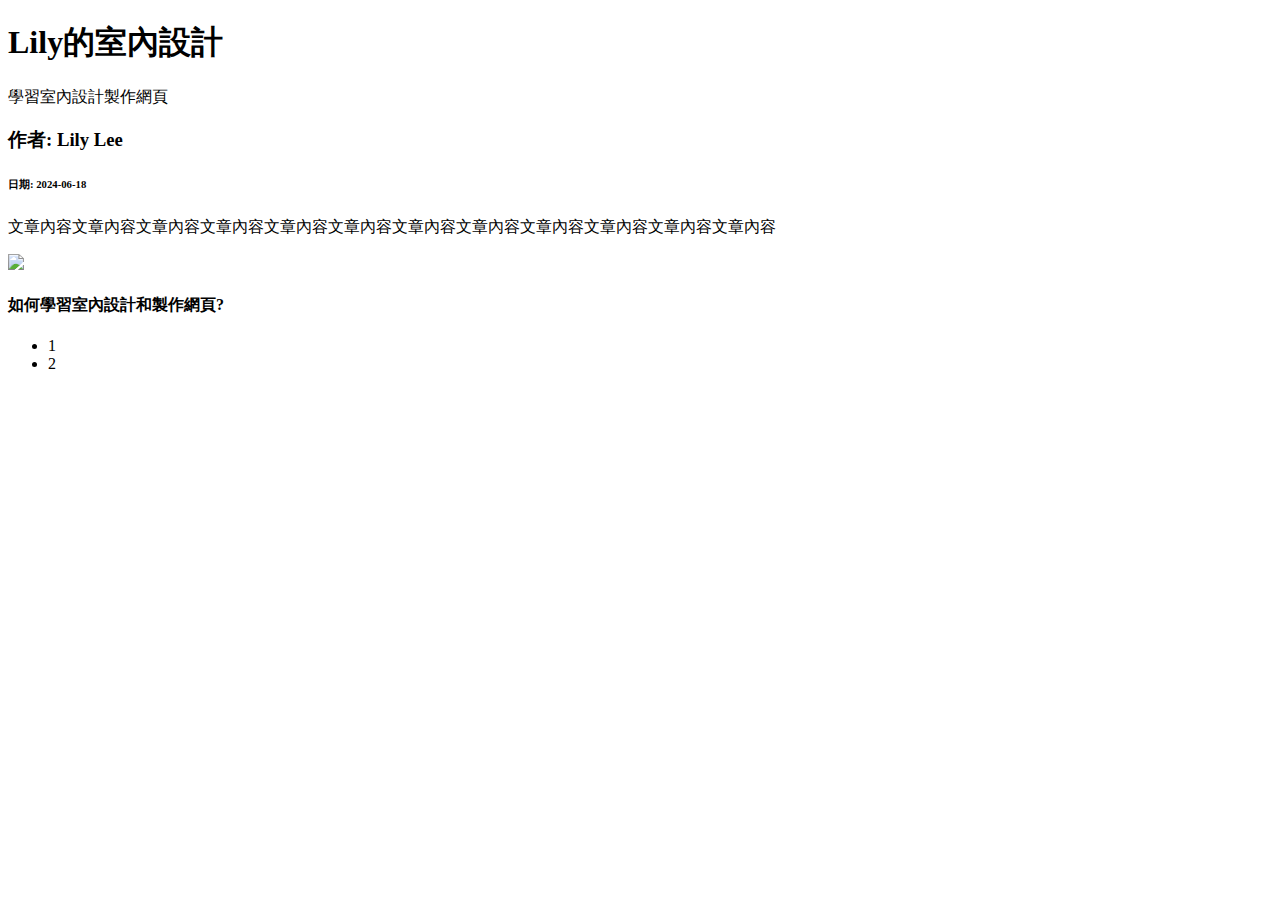
==== lily.html @ 95755c76 "0618" ====
<!DOCTYPE html>

<html>
  <head>
     <!-- 註解  -->

  </head>

  <body>
     <!-- 網頁要顯示的東西都放在這裡 -->
     
     <h1>Lily的室內設計</h1>

     <header>學習室內設計製作網頁</header>
     <h3>作者: Lily Lee</h3>
     <h6>日期: 2024-06-18</h6>

     <p>文章內容文章內容文章內容文章內容文章內容文章內容文章內容文章內容文章內容文章內容文章內容文章內容</p>

     <img src="1.jpg" />

     <h4>如何學習室內設計和製作網頁?</h4>
     <ul>
       <li>1</li>
       <li>2</li>
     </ul>

  </body>


</html>
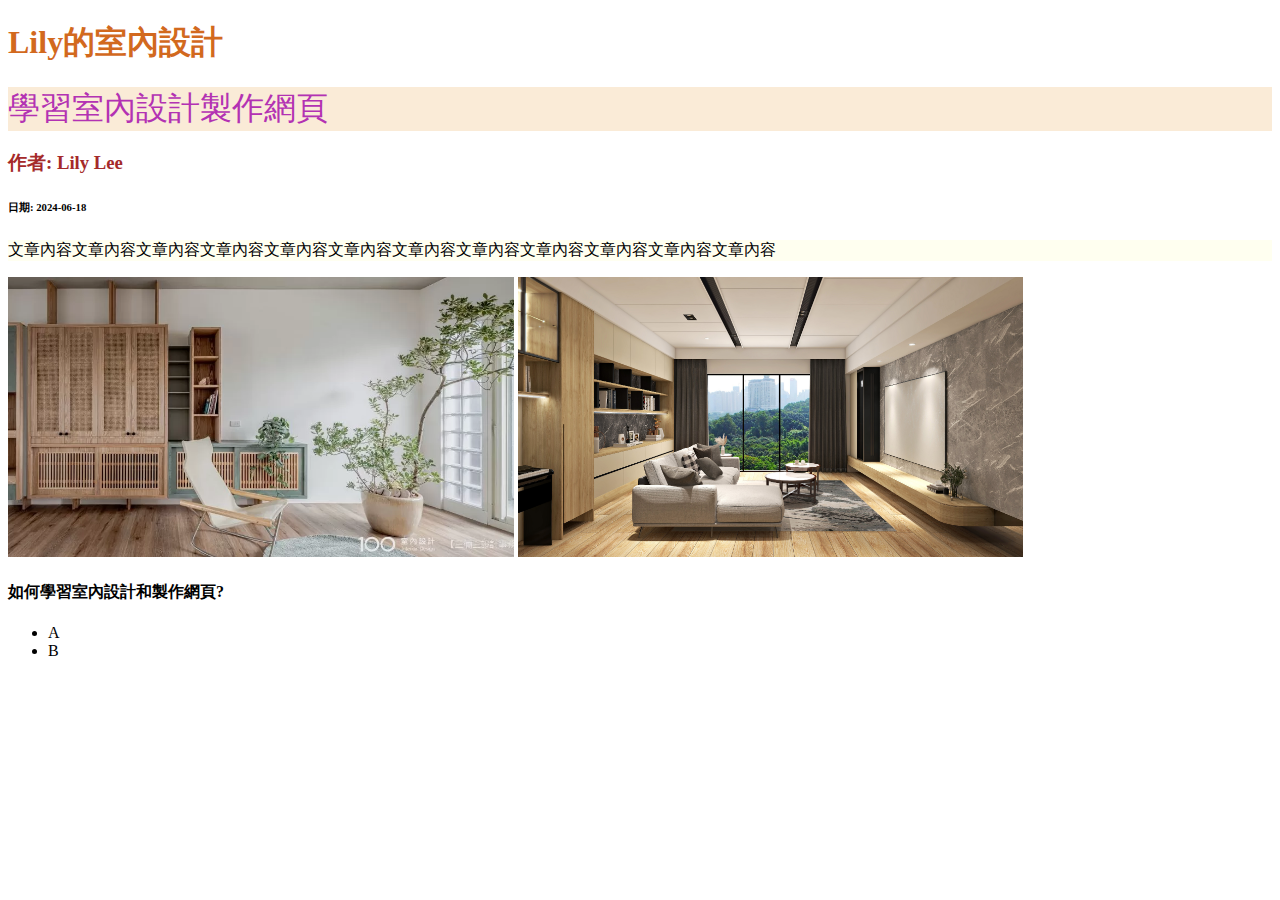
==== commit 15dce237: "061802" ====
--- a/lily.html
+++ b/lily.html
@@ -2,27 +2,26 @@
 
 <html>
   <head>
-     <!-- 註解  -->
 
   </head>
 
   <body>
-     <!-- 網頁要顯示的東西都放在這裡 -->
      
-     <h1>Lily的室內設計</h1>
+     
+     <h1 style="color: chocolate;">Lily的室內設計</h1>
 
-     <header>學習室內設計製作網頁</header>
-     <h3>作者: Lily Lee</h3>
+     <header style="font-size:2em;color: rgb(179, 50, 179);background-color: antiquewhite;">學習室內設計製作網頁</header>
+     <h3 style="color: brown;font-family: 'Times New Roman', Times, serif;">作者: Lily Lee</h3>
      <h6>日期: 2024-06-18</h6>
 
-     <p>文章內容文章內容文章內容文章內容文章內容文章內容文章內容文章內容文章內容文章內容文章內容文章內容</p>
-
-     <img src="1.jpg" />
-
+     <p style="background-color: ivory;">文章內容文章內容文章內容文章內容文章內容文章內容文章內容文章內容文章內容文章內容文章內容文章內容</p>
+     
+     <img style="width: 40%;height: 280px;object-fit: cover;" src="images/banner.jpg" />
+     <img style="width: 40%;height: 280px;object-fit: cover;" src="images/1.jpg" />
      <h4>如何學習室內設計和製作網頁?</h4>
      <ul>
-       <li>1</li>
-       <li>2</li>
+       <li>A</li>
+       <li>B</li>
      </ul>
 
   </body>
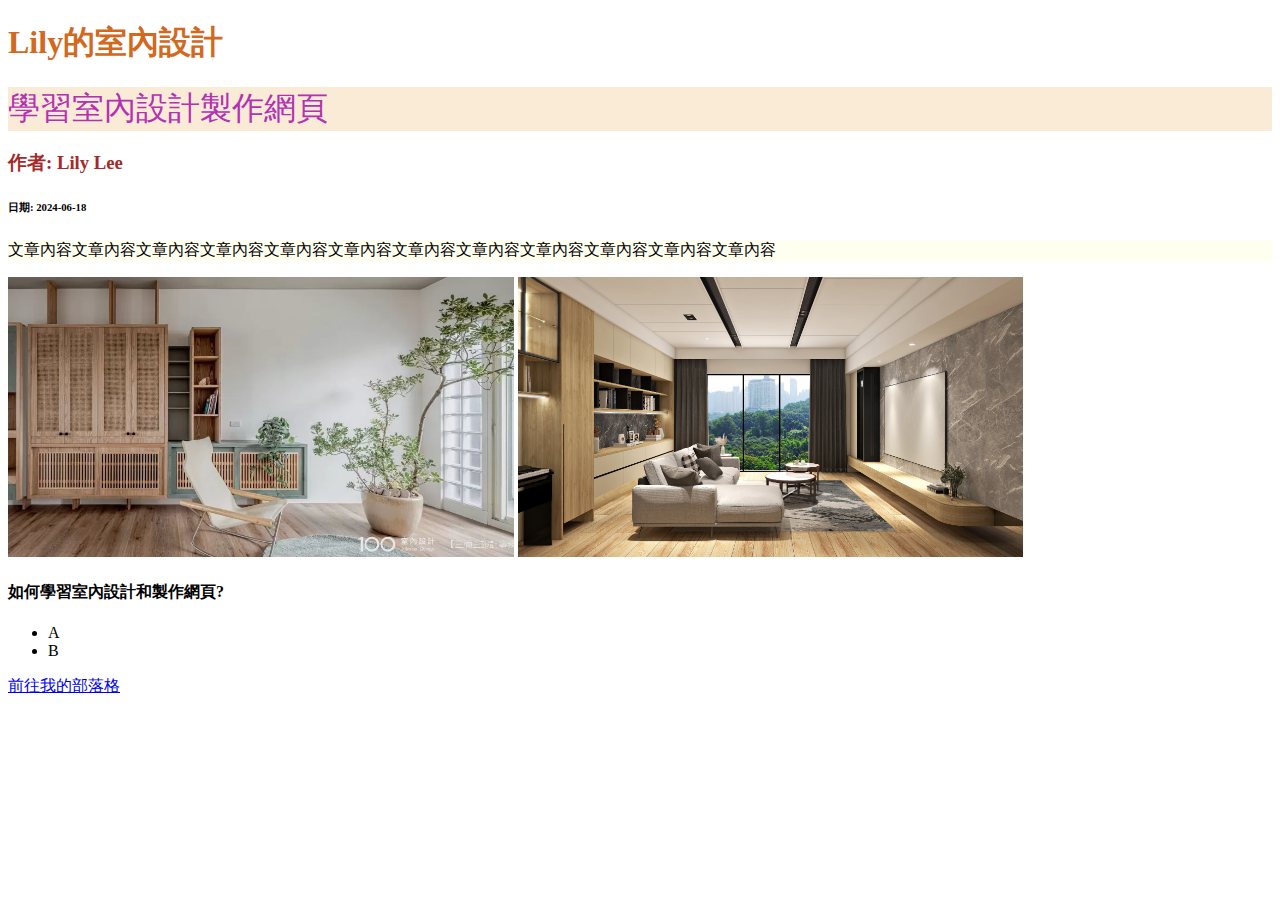
==== commit d6c936ce: "061804" ====
--- a/lily.html
+++ b/lily.html
@@ -24,6 +24,8 @@
        <li>B</li>
      </ul>
 
+     <a href="https://www.yahoo.com.tw">前往我的部落格</a>
+     
   </body>
 
 
